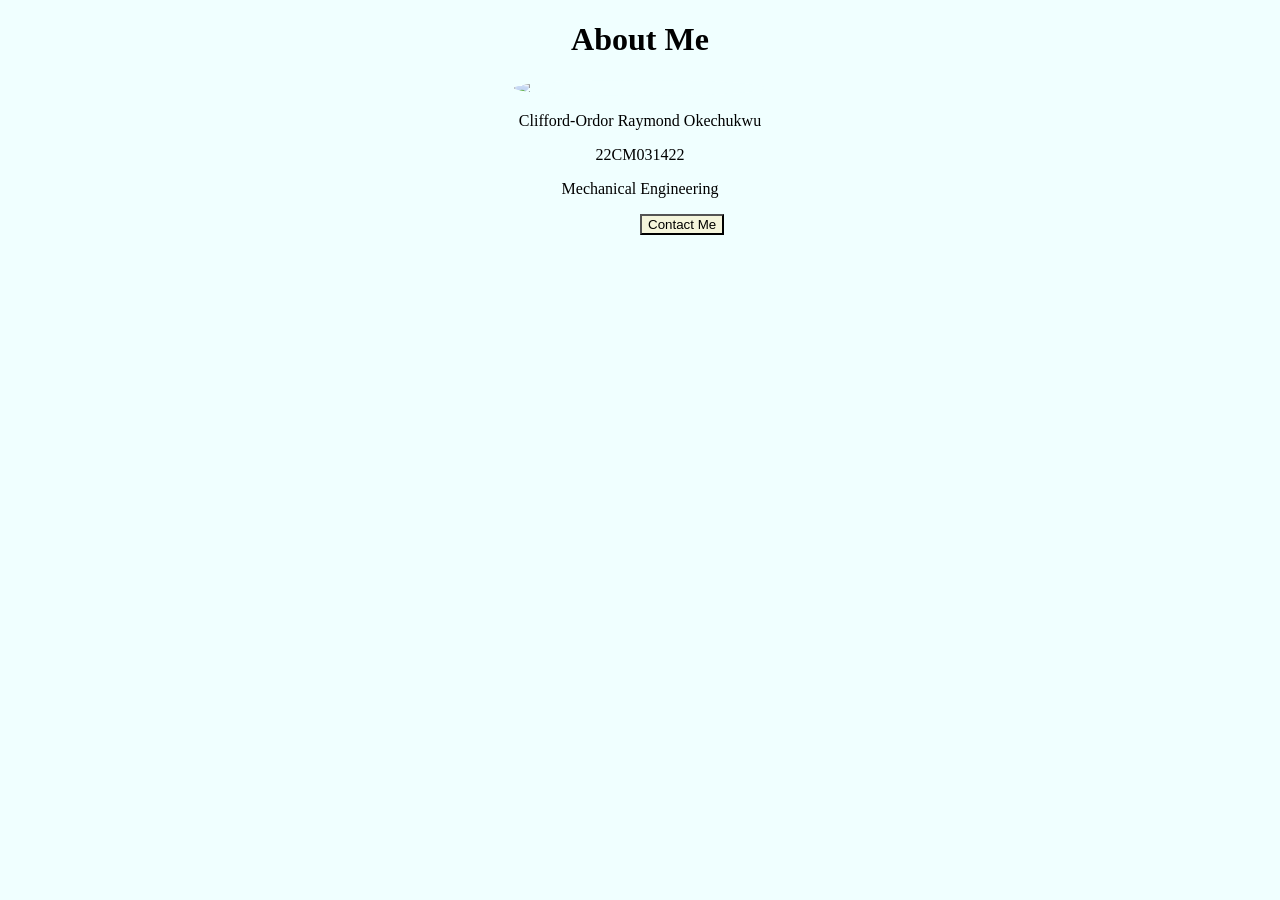
==== index.html @ bfb4c549 "Add files via upload" ====
<!DOCTYPE html>
<html lang="en">
<head>
    <meta charset="UTF-8">
    <meta name="viewport" content="width=device-width, initial-scale=1.0">
    <title>MyAboutMe</title>
    <link href="style.css" rel="stylesheet">
    <h1 class="header"> About Me </h1>


</head>
<body>
    <div class="container">
    <img class="image" src="picture.jpg">    
    <p class="details">Clifford-Ordor Raymond Okechukwu</p>
    <p class="details">22CM031422</p>
    <p class="details">Mechanical Engineering</p>

    <button class="btn">Contact Me</button>
</div>

</body>
</html>
---- style.css ----
*{
background-color: azure;
.container{
    display:block;
}
.header{
    display: flex;
    justify-content: center;
    align-items: center;
}
.image{
    display: block;
    width: 20%;
    border-radius: 50%;
    margin-left: auto;
    margin-right: auto;
}
.details{
    display: flex;
    justify-content: center;
    align-items: center;
}
.btn{
    position: relative;
    background-color: beige;
    color: black;
    cursor: pointer;
    left: 50%;
    transform translate(-50, -50);
}
}
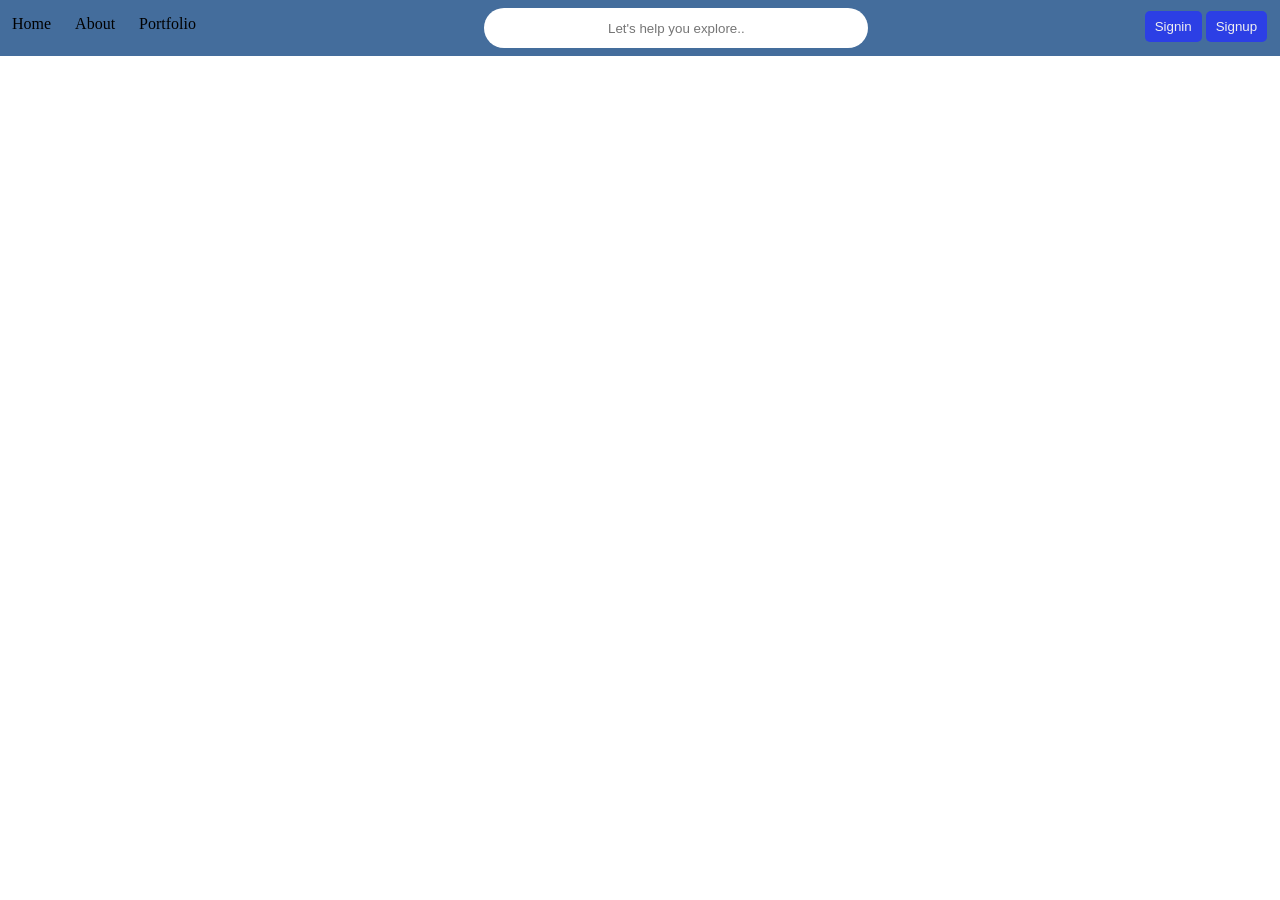
==== commit 2e2abf54: "Add files via upload These are for the latest project development" ====
--- a/index.html
+++ b/index.html
@@ -3,21 +3,32 @@
 <head>
     <meta charset="UTF-8">
     <meta name="viewport" content="width=device-width, initial-scale=1.0">
-    <title>MyAboutMe</title>
-    <link href="style.css" rel="stylesheet">
-    <h1 class="header"> About Me </h1>
-
-
+    <link rel="shortcut icon" href="images/img.png" type="image/x-icon">
+    <link rel="stylesheet" href="style.css">
+    <title>Software Development - Landpage project</title>
 </head>
 <body>
     <div class="container">
-    <img class="image" src="picture.jpg">    
-    <p class="details">Clifford-Ordor Raymond Okechukwu</p>
-    <p class="details">22CM031422</p>
-    <p class="details">Mechanical Engineering</p>
-
-    <button class="btn">Contact Me</button>
-</div>
-
+        <header>
+            <div class="header">
+                <ul class="nav">
+                    <li class="nav-item">
+                        <a href="" class="nav-link">Home</a>
+                    </li>
+                    <li class="nav-item">
+                        <a href="" class="nav-link">About</a>
+                    </li>
+                    <li class="nav-item">
+                        <a href="" class="nav-link">Portfolio</a>
+                    </li>
+                </ul>
+                <input class="search" type="text" placeholder="Let's help you explore.."/>
+                <div class="btn-box">
+                    <button type="button" class="btn">Signin</button>
+                    <button type="button" class="btn-right">Signup</button>
+                </div>
+            </div>
+        </header>
+    </div>
 </body>
 </html>
--- a/style.css
+++ b/style.css
@@ -1,31 +1,64 @@
 *{
-background-color: azure;
-.container{
-    display:block;
+    margin: 0;
+    padding: 0;
+    box-sizing: border-box;
+    scroll-behavior: smooth;
 }
-.header{
+:root{
+--background-color: rgb(68, 109, 156);
+--btn-color: rgb(44, 63, 229);
+--btn-color-hover: rgb(27, 118, 246);
+--nav-link-color: black;
+--nav-link-hover-color: #af854b;
+; 
+}
+.header{   
+background-color: var(--background-color);
+min-height: 50px;
+width: 100%;
+display: flex;
+justify-content: space-between;
+}
+.nav{
     display: flex;
-    justify-content: center;
-    align-items: center;
+    list-style-type: none;
 }
-.image{
-    display: block;
-    width: 20%;
-    border-radius: 50%;
-    margin-left: auto;
-    margin-right: auto;
+.nav-item{
+    margin: 10px 12px;
+    padding-top: 0.3rem;
 }
-.details{
-    display: flex;
-    justify-content: center;
-    align-items: center;
+.nav-link{
+    text-decoration: none;
+    color: var(--nav-link-color);
 }
-.btn{
-    position: relative;
-    background-color: beige;
-    color: black;
-    cursor: pointer;
-    left: 50%;
-    transform translate(-50, -50);
+.nav-link:hover{
+color: #FFD294;
+text-decoration: underline;
 }
+.btn-box{
+    margin-top: 0.7rem;
 }
+.btn-right{
+    margin-right: 0.8rem;
+}
+.btn, 
+.btn-right{
+background-color: var(--btn-color);
+padding: 8px 10px;
+color: #f0f0f0;
+border-radius: 5px;
+border: none;
+cursor: pointer;
+}
+.btn:hover, .btn-right:hover{
+    background-color: var(--btn-color-hover);
+}
+.search{
+    width: 30%;
+    height: 40px;
+    border-radius: 2rem;
+    margin: 0.5rem;
+    border: none;
+    z-index: inherit;
+    text-align: center;
+}
